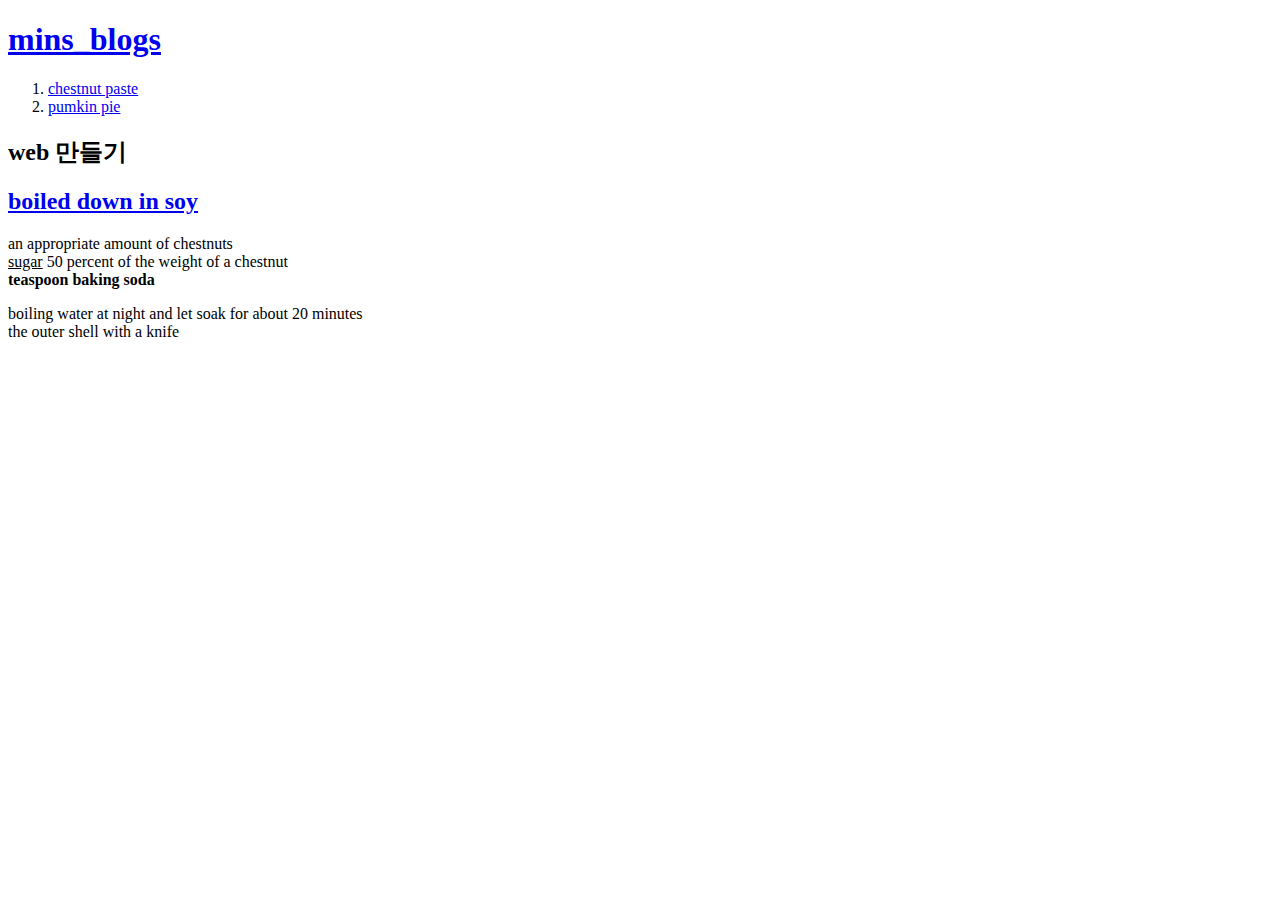
==== index.html @ 49abc122 "첫 웹사이트" ====
<!DOCTYPE html>
<html>
<head>
    <title>WEB - html-welcome</title>
    <meta charset="utf-8">
</head>
<body>
    <h1><a href="index.html">mins_blogs</a></h1>
    <ol>
        <li><a href="1.html"> chestnut paste</a></li>
        <li><a href="3.html"> pumkin pie</li></a>    
    </ol>

    <h2>web 만들기</h2>
    <h2><a href="https://www.w3.org/" target="_blank" title="chestnut_judy">boiled down in soy</a></h2>
    <p>an appropriate amount of chestnuts 
    <br><u>sugar</u> 50 percent of the weight of a chestnut
    <br><strong>teaspoon baking soda</strong>
    </p>

    <p>boiling water at night and let soak for about 20 minutes
    <br> the outer shell with a knife</p>
</body></html>
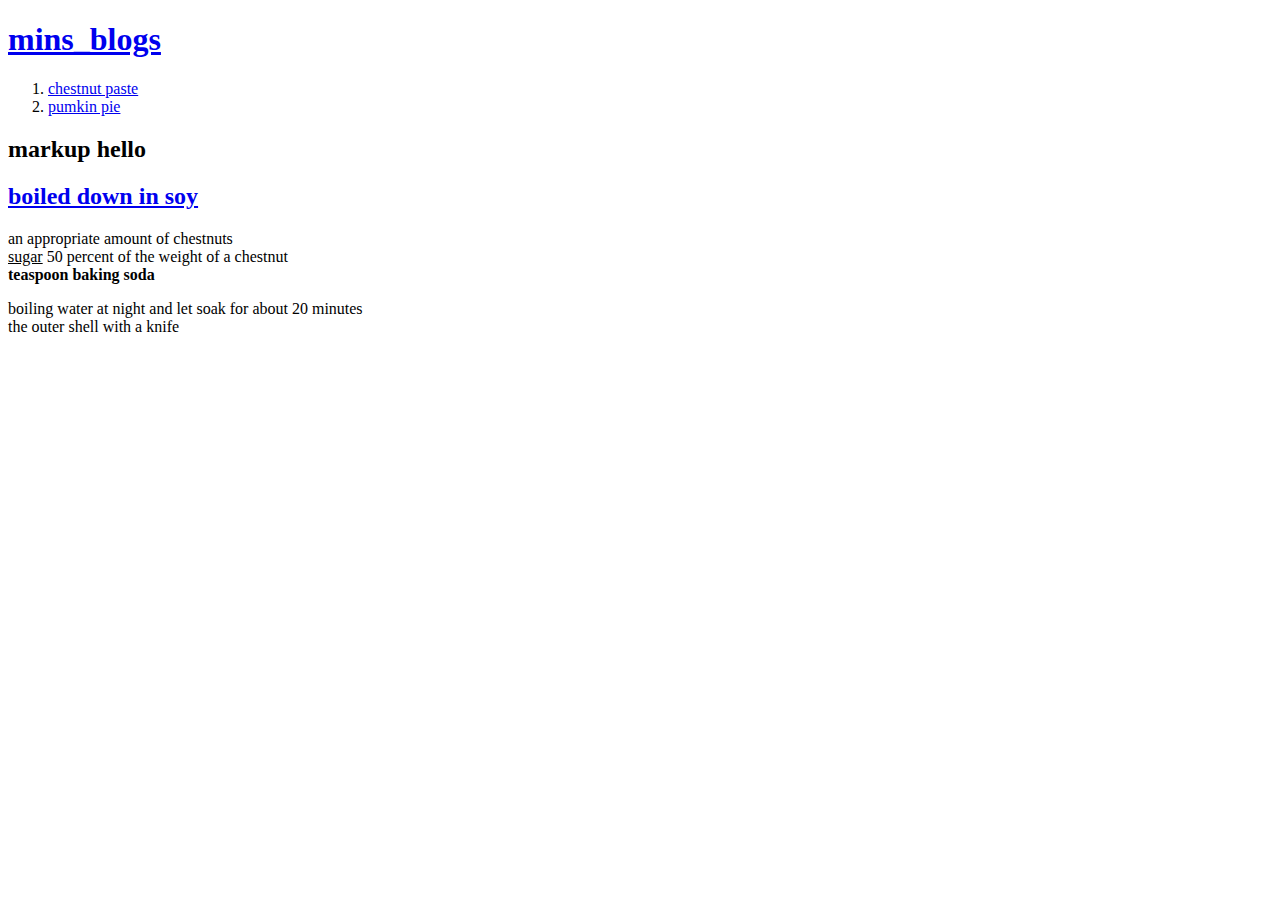
==== commit 251392c9: "수수정" ====
--- a/index.html
+++ b/index.html
@@ -11,7 +11,7 @@
         <li><a href="3.html"> pumkin pie</li></a>    
     </ol>
 
-    <h2>web 만들기</h2>
+    <h2>markup hello</h2>
     <h2><a href="https://www.w3.org/" target="_blank" title="chestnut_judy">boiled down in soy</a></h2>
     <p>an appropriate amount of chestnuts 
     <br><u>sugar</u> 50 percent of the weight of a chestnut
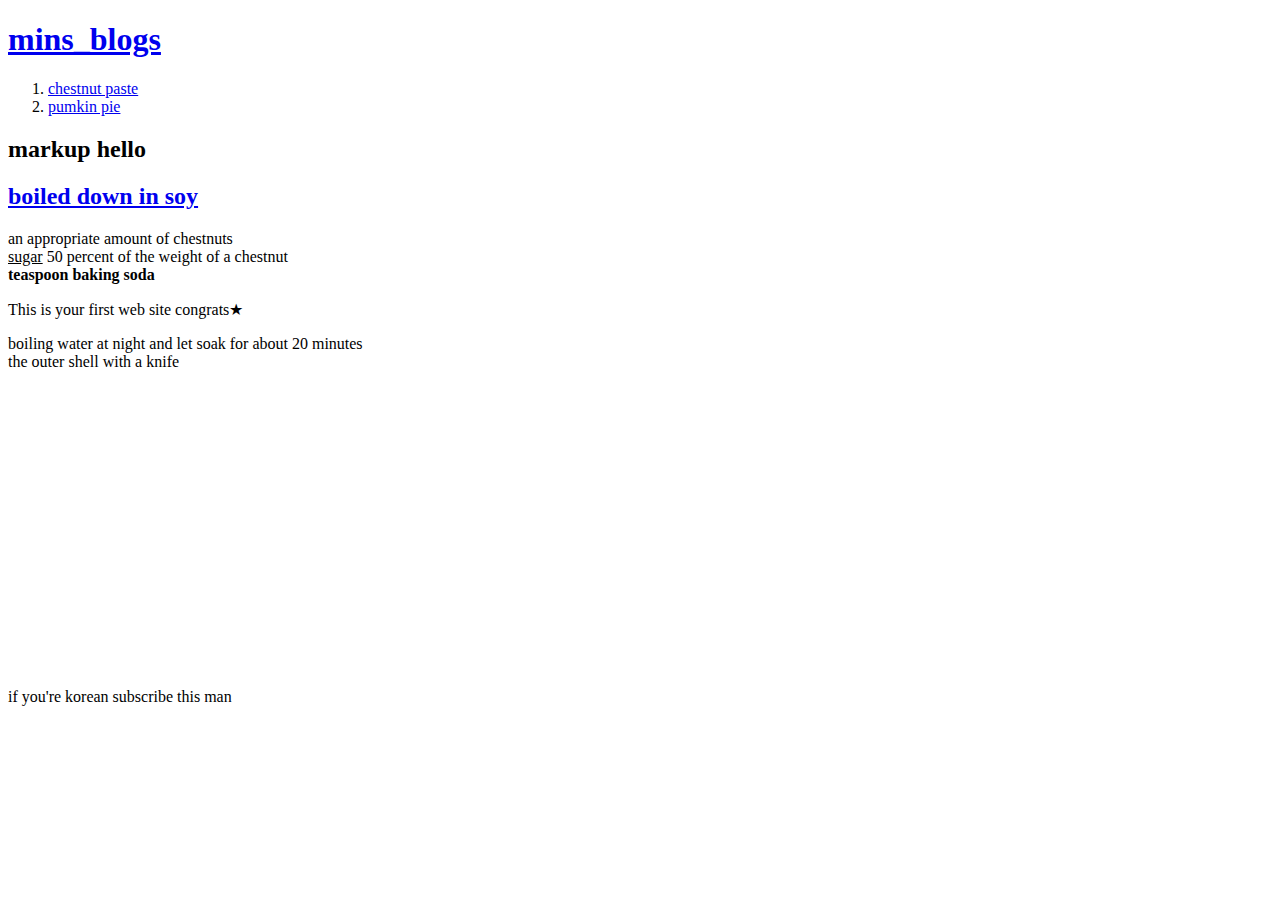
==== commit ba8399dc: "comment/chat/a/analytics" ====
--- a/index.html
+++ b/index.html
@@ -3,6 +3,15 @@
 <head>
     <title>WEB - html-welcome</title>
     <meta charset="utf-8">
+    <!-- Google tag (gtag.js) -->
+<script async src="https://www.googletagmanager.com/gtag/js?id=G-CRBC1D53D2"></script>
+<script>
+  window.dataLayer = window.dataLayer || [];
+  function gtag(){dataLayer.push(arguments);}
+  gtag('js', new Date());
+
+  gtag('config', 'G-CRBC1D53D2');
+</script>
 </head>
 <body>
     <h1><a href="index.html">mins_blogs</a></h1>
@@ -11,13 +20,49 @@
         <li><a href="3.html"> pumkin pie</li></a>    
     </ol>
 
-    <h2>markup hello</h2>
+    <h2>markup hello </h2>
     <h2><a href="https://www.w3.org/" target="_blank" title="chestnut_judy">boiled down in soy</a></h2>
     <p>an appropriate amount of chestnuts 
     <br><u>sugar</u> 50 percent of the weight of a chestnut
     <br><strong>teaspoon baking soda</strong>
     </p>
-
+    This is your first web site congrats★
     <p>boiling water at night and let soak for about 20 minutes
     <br> the outer shell with a knife</p>
+    <p> if you're korean subscribe this man
+    <iframe width="560" height="315" src="https://www.youtube.com/embed/Q6HbjWMNuLs" title="YouTube video player" frameborder="0" allow="accelerometer; autoplay; clipboard-write; encrypted-media; gyroscope; picture-in-picture" allowfullscreen></iframe></p>
+
+    <div id="disqus_thread"></div>
+<script>
+    /**
+    *  RECOMMENDED CONFIGURATION VARIABLES: EDIT AND UNCOMMENT THE SECTION BELOW TO INSERT DYNAMIC VALUES FROM YOUR PLATFORM OR CMS.
+    *  LEARN WHY DEFINING THESE VARIABLES IS IMPORTANT: https://disqus.com/admin/universalcode/#configuration-variables    */
+    /*
+    var disqus_config = function () {
+    this.page.url = PAGE_URL;  // Replace PAGE_URL with your page's canonical URL variable
+    this.page.identifier = PAGE_IDENTIFIER; // Replace PAGE_IDENTIFIER with your page's unique identifier variable
+    };
+    */
+    (function() { // DON'T EDIT BELOW THIS LINE
+    var d = document, s = d.createElement('script');
+    s.src = 'https://web1-tphurcfldq.disqus.com/embed.js';
+    s.setAttribute('data-timestamp', +new Date());
+    (d.head || d.body).appendChild(s);
+    })();
+</script>
+<noscript>Please enable JavaScript to view the <a href="https://disqus.com/?ref_noscript">comments powered by Disqus.</a></noscript>
+<!--Start of Tawk.to Script-->
+<script type="text/javascript">
+    var Tawk_API=Tawk_API||{}, Tawk_LoadStart=new Date();
+    (function(){
+    var s1=document.createElement("script"),s0=document.getElementsByTagName("script")[0];
+    s1.async=true;
+    s1.src='https://embed.tawk.to/63ad9b1a47425128790aae71/1glf2boch';
+    s1.charset='UTF-8';
+    s1.setAttribute('crossorigin','*');
+    s0.parentNode.insertBefore(s1,s0);
+    })();
+    </script>
+    <!--End of Tawk.to Script-->
+
 </body></html>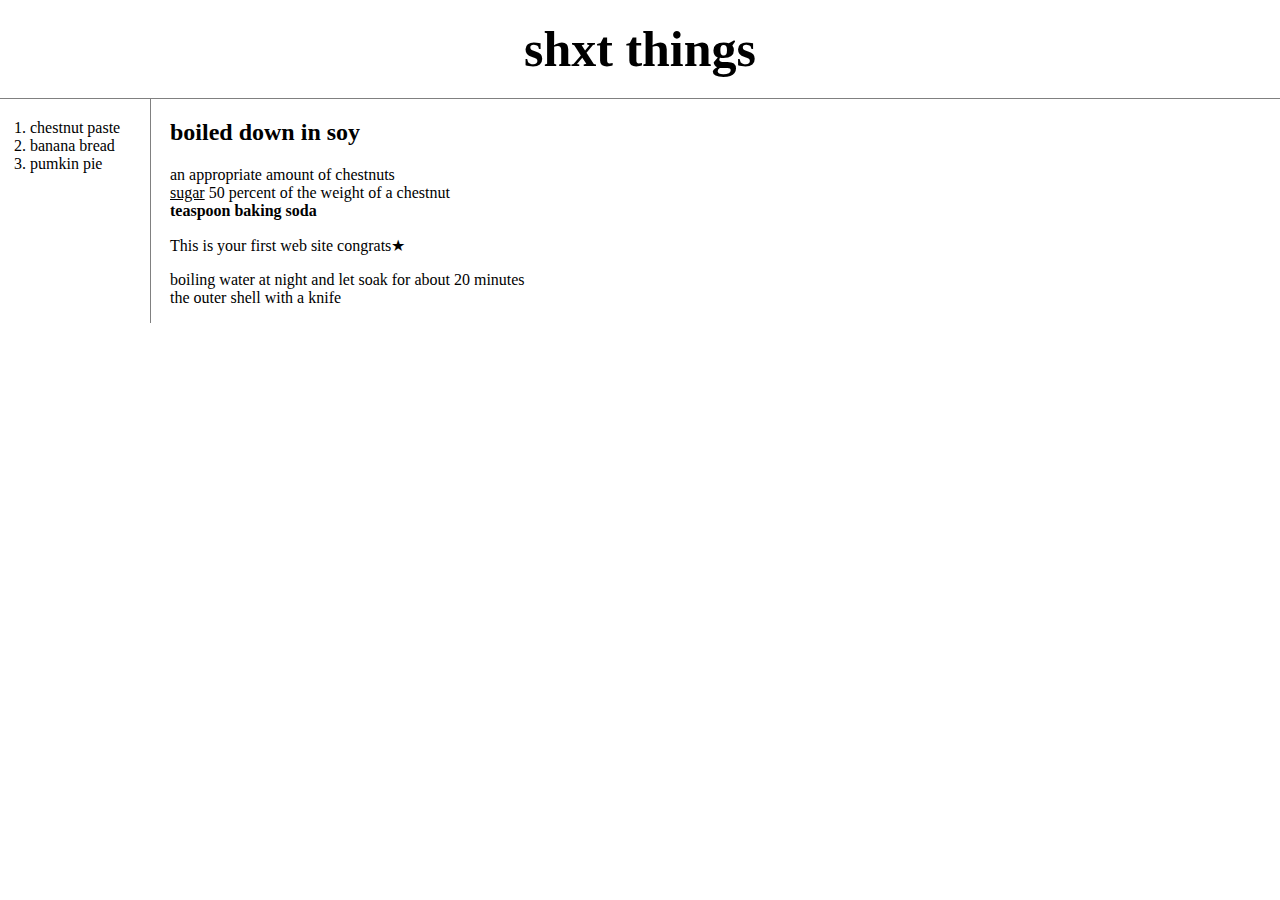
==== commit e19394dd: "Add files via upload" ====
--- a/index.html
+++ b/index.html
@@ -12,25 +12,29 @@
 
   gtag('config', 'G-CRBC1D53D2');
 </script>
+<link rel="stylesheet" href="style.css">
 </head>
 <body>
-    <h1><a href="index.html">mins_blogs</a></h1>
-    <ol>
-        <li><a href="1.html"> chestnut paste</a></li>
-        <li><a href="3.html"> pumkin pie</li></a>    
-    </ol>
+    
+    <h1><a href="index.html">shxt things</a></h1>
+    <div id="grid">
+        <ol>
+            <li><a href="1.html" >chestnut paste</a></li>
+            <li><a href="2.html">banana bread</a></li>
+            <li><a href="3.html">pumkin pie</a></li>   
+        </ol> 
+        <div id="aa">
+        <h2><a href="https://www.w3.org/" target="_blank" title="chestnut_judy">boiled down in soy</a></h2>
+        <p>an appropriate amount of chestnuts 
+        <br><u>sugar</u> 50 percent of the weight of a chestnut
+        <br><strong>teaspoon baking soda</strong>
+        </p>
+        This is your first web site congrats★
+        <p>boiling water at night and let soak for about 20 minutes
+        <br> the outer shell with a knife</p>
+        </div>
+    </div>
 
-    <h2>markup hello </h2>
-    <h2><a href="https://www.w3.org/" target="_blank" title="chestnut_judy">boiled down in soy</a></h2>
-    <p>an appropriate amount of chestnuts 
-    <br><u>sugar</u> 50 percent of the weight of a chestnut
-    <br><strong>teaspoon baking soda</strong>
-    </p>
-    This is your first web site congrats★
-    <p>boiling water at night and let soak for about 20 minutes
-    <br> the outer shell with a knife</p>
-    <p> if you're korean subscribe this man
-    <iframe width="560" height="315" src="https://www.youtube.com/embed/Q6HbjWMNuLs" title="YouTube video player" frameborder="0" allow="accelerometer; autoplay; clipboard-write; encrypted-media; gyroscope; picture-in-picture" allowfullscreen></iframe></p>
 
     <div id="disqus_thread"></div>
 <script>
--- a/style.css
+++ b/style.css
@@ -0,0 +1,42 @@
+a {
+    color:black;
+    text-decoration: none;
+}
+h1 {
+    font-size: 50px;
+    text-align: center;
+    border-bottom: 1px solid gray;
+    margin: 0;
+    padding: 20px;
+}
+ol{
+    border-right: 1px solid gray;
+    width: 100px;
+    margin: 0;
+    padding: 20px;
+    padding-left: 30px;
+}
+body{
+    margin: 0;
+}
+#grid{
+    display: grid;
+    grid-template-columns: 150px 1fr;
+}
+#grid ol{
+    padding-left: 30px;
+}
+#aa{
+    padding-left: 20px;
+}
+@media(max-width:700px){
+    #grid{
+    display: block;
+    }
+    ol{
+        border-right: none;
+    }
+    h1{
+        border-bottom: none;
+    }
+}
